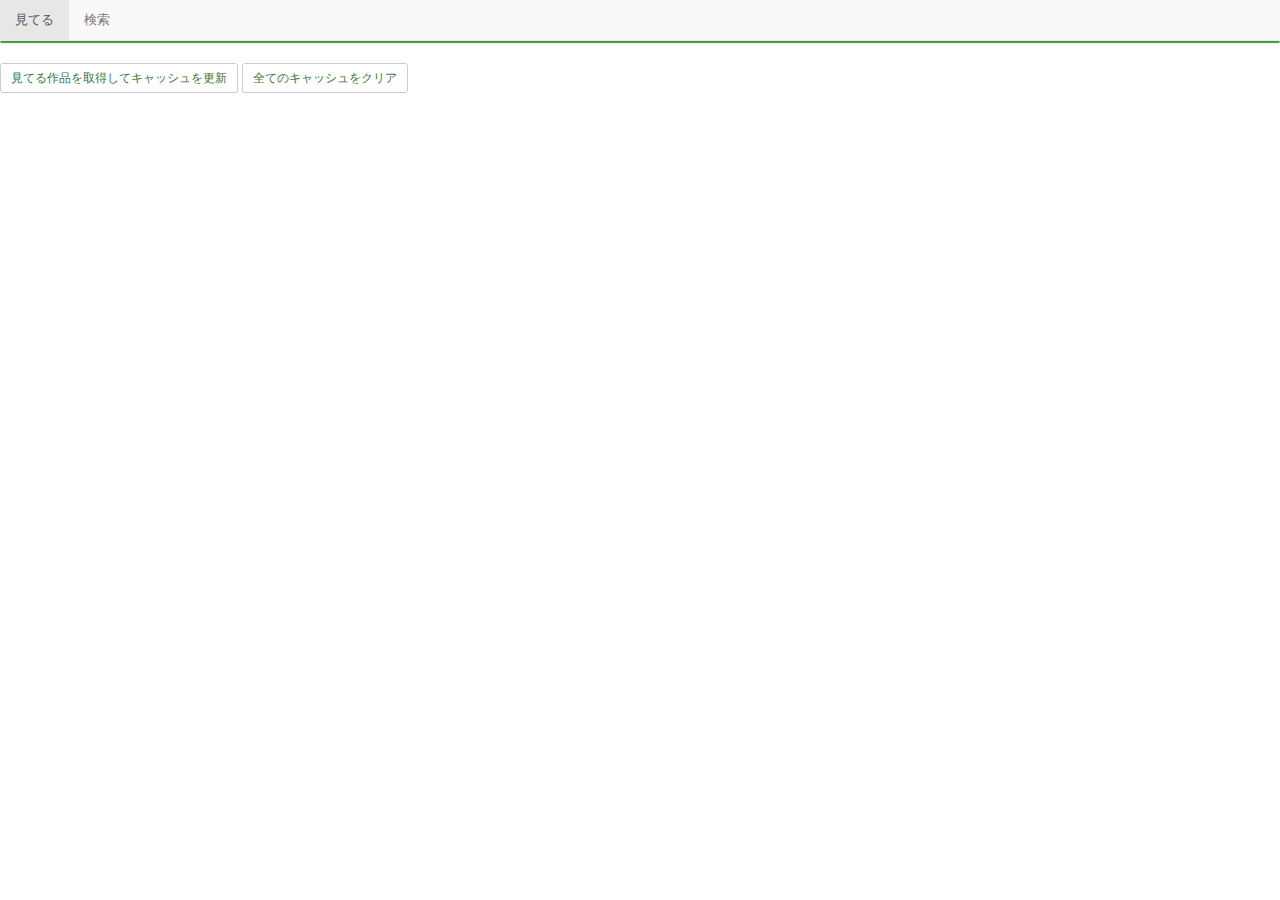
==== index.html @ ac8bb038 "未使用タグの削除とid表記の統一" ====
<!DOCTYPE html>
<html lang="ja">
  <head>
    <meta charset="UTF-8">
    <meta name="viewport" content="width=device-width, initial-scale=1">
    <title>EcoEco Annict</title>
    <link href="https://stackpath.bootstrapcdn.com/bootstrap/3.4.1/css/bootstrap.min.css" rel="stylesheet">
    <link href="css/style.min.css" rel="stylesheet">
  </head>
  <body>
    <nav id="info" class="navbar navbar-default navbar-fixed-bottom" style="display: none;">
      <div id="info-bg" class="navbar-collapse">
        <p class="navbar-text">
          <strong id="info-message"></strong>
        </p>
      </div>
    </nav>
    <nav id="header" class="navbar navbar-default navbar-fixed-top">
      <div class="container-fluid">
          <ul class="nav navbar-nav">
            <li class="active"><a id="nav-watching" href="#watching-content" data-toggle="tab">見てる</a></li>
            <li><a id="nav-search" href="#search-content" data-toggle="tab">検索</a></li>
          </ul>
          <span id="header-initial"></span>
      </div>
    </nav>
    <div class="tab-content">
      <div class="tab-pane active" id="watching-content">
        <div id="watching-works" class="group panel panel-primary"></div>
        <p>
          <button type="button" id="update" class="btn btn-default btn-sm">見てる作品を取得してキャッシュを更新</button>
          <button type="button" id="clear" class="btn btn-default btn-sm">全てのキャッシュをクリア</button>
        </p>
      </div>
      <div class="tab-pane" id="search-content">
        <form id="search-form">
          <div class="input-group input-group-sm has-success">
            <span class="input-group-btn">
              <button type="button" id="search" class="btn btn-default">
                <span class="glyphicon glyphicon-search" aria-hidden="true"></span>
              </button>
            </span>
            <input type="text" id="title" class="form-control" placeholder="タイトル">
            <span class="input-group-btn">
              <button type="button" id="remove" class="btn btn-default">
                <span class="glyphicon glyphicon-remove" aria-hidden="true"></span>
              </button>
            </span>
          </div>
        </form>
        <form id="works-form" class="form-inline">
          <div id="result-works"></div>
        </form>
        <nav>
          <ul class="pager">
            <li id="pager-prev"><a>前へ</a></li>
            <li id="pager-next"><a>次へ</a></li>
          </ul>
        </nav>
      </div>
    </div>
    <div class="template">
      <div id="initial-template">
        <button type="button" class="btn btn-default" data-initial="" style="display: none;"></button>
      </div>
      <div id="group-template">
        <div class="group-heading panel-heading" data-initial="">
          <h6 class="group-title panel-title"></h6>
        </div>
        <div class="group-body panel-body">
          <div class="works panel panel-success">
            <div class="work-heading panel-heading" data-id="" data-annict-id="">
              <div class="btn-group btn-group-xs">
                <button type="button" class="work-watched btn btn-success">見た</button>
                <button type="button" class="work-hold btn btn-success">中断</button>
                <button type="button" class="work-stop btn btn-success">中止</button>
              </div>
              <div class="btn-group btn-group-xs">
                <button type="button" class="work-review btn btn-success">記録</button>
              </div>
              <h6 class="work-title panel-title">
                <a class="work-link" target="_blank" href=""></a>
              </h6>
            </div>
            <div class="episode-body panel-body btn-group btn-group-xs" data-id="" data-annict-id="">
              <button type="button" class="episode-skip-prev btn btn-default">
                <span class="glyphicon glyphicon-backward" aria-hidden="true"></span>
              </button>
              <button type="button" class="episode-prev btn btn-default">
                <span class="glyphicon glyphicon-chevron-left" aria-hidden="true"></span>
              </button>
              <a class="episode-record btn btn-default">記録</a>
              <button type="button" class="episode-next btn btn-default">
                <span class="glyphicon glyphicon-chevron-right" aria-hidden="true"></span>
              </button>
              <button type="button" class="episode-skip-next btn btn-default">
                <span class="glyphicon glyphicon-forward" aria-hidden="true"></span>
              </button>
              <a class="episode-link" target="_blank" href="">
                <span class="episode-number"></span>
                <span class="episode-title"></span>
              </a>
            </div>
          </div>
        </div>
      </div>
      <div id="works-template">
        <div class="works panel panel-success">
          <div class="work-heading panel-heading" data-id="" data-annict-id="">
            <div class="form-group has-success">
              <select class="work-status form-control input-sm">
                <option value="NO_STATE">ステータス</option>
                <option value="WANNA_WATCH">見たい</option>
                <option value="WATCHING">見てる</option>
                <option value="WATCHED">見た</option>
                <option value="ON_HOLD">一時中断</option>
                <option value="STOP_WATCHING">視聴中止</option>
              </select>
            </div>
            <h6 class="work-title panel-title">
              <a class="work-link" target="_blank" href=""></a>
            </h6>
          </div>
        </div>
      </div>
      <div id="rating-template">
        <label class="btn btn-success active">
          <input type="radio" name="" autocomplete="off" value="" checked>未評価
        </label>
        <label class="btn btn-success">
          <input type="radio" name="" autocomplete="off" value="BAD">良くない
        </label>
        <label class="btn btn-success">
          <input type="radio" name="" autocomplete="off" value="AVERAGE">普通
        </label>
        <label class="btn btn-success">
          <input type="radio" name="" autocomplete="off" value="GOOD">良い
        </label>
        <label class="btn btn-success">
          <input type="radio" name="" autocomplete="off" value="GREAT">とても良い
        </label>
      </div>
    </div>
    <div class="modal" id="token-modal" tabindex="-1">
      <div class="modal-dialog">
        <div class="modal-content">
          <div class="modal-header">
            <button type="button" class="close" data-dismiss="modal"><span>×</span></button>
            <h4 class="modal-title">アクセストークンを入力してください。</h4>
            <input type="text" class="form-control" id="token" placeholder="">
            <span class="help-block">
              ※アクセストークンを生成していない場合は <a href="https://developers.annict.jp/graphql-api/personal-access-token/#トークンを生成する" target="_blank">こちら</a> を参考にしてください。
            </span>
          </div>
          <div class="modal-body">
            <p>アクセストークンをブラウザのストレージに保存しますか？</p>
            <div class="radio">
              <label>
                <input type="radio" name="storage" value="" checked>ブラウザのストレージには保存しません。
              </label>
            </div>
            <div class="radio">
              <label>
                <input type="radio" name="storage" value="session">タブやウィンドウを閉じるまでの間、ブラウザのストレージに保存します。
              </label>
            </div>
            <div class="radio">
              <label>
                <input type="radio" name="storage" value="local">キャッシュをクリアするまでの間、ブラウザのストレージに保存します。
              </label>
            </div>
          </div>
          <div class="modal-footer">
            <button type="button" class="btn btn-default" data-dismiss="modal">キャンセル</button>
            <button type="button" class="btn btn-success" id="token-modal-ok">OK</button>
          </div>
        </div>
      </div>
    </div>
    <div class="modal" id="record-modal" tabindex="-1">
      <div class="modal-dialog">
        <div class="modal-content">
          <div class="modal-header">
            <button type="button" class="close" data-dismiss="modal"><span>×</span></button>
            <h4 id="record-work-title" class="modal-title"></h4>
            <h5 class="modal-title">
              <span id="record-episode-number"></span>
              <span id="record-episode-title"></span>
            </h5>
          </div>
          <div class="modal-body">
            <div class="form-group">
              <div class="rating btn-group-xs" data-toggle="buttons" data-name="record-rating"></div>
            </div>
            <div class="form-group has-success">
              <textarea id="record-comment" class="form-control" rows="5" placeholder="感想 (自由入力)"></textarea>
            </div>
            <div class="form-group has-success">
              <label class="checkbox-inline">
                <input type="checkbox" id="record-twitter">Twitterにシェア
              </label>
              <label class="checkbox-inline">
                <input type="checkbox" id="record-facebook">Facebookにシェア
              </label>
            </div>
          </div>
          <div class="modal-footer">
            <button type="button" class="btn btn-default" data-dismiss="modal">キャンセル</button>
            <button type="button" class="btn btn-success" id="record-modal-ok">記録</button>
          </div>
        </div>
      </div>
    </div>
    <div class="modal" id="review-modal" tabindex="-1">
      <div class="modal-dialog">
        <div class="modal-content">
          <div class="modal-header">
            <button type="button" class="close" data-dismiss="modal"><span>×</span></button>
            <h4 id="review-work-title" class="modal-title"></h4>
          </div>
          <div class="modal-body">
            <div class="form-group">
              <p class="row">
                <span class="col-xs-6">
                  映像<br>
                  <span class="rating btn-group-xs" data-toggle="buttons" data-name="review-rating-animation"></span>
                </span>
                <span class="col-xs-6">
                  音楽<br>
                  <span class="rating btn-group-xs" data-toggle="buttons" data-name="review-rating-music"></span>
                </span>
              </p>
              <p class="row">
                <span class="col-xs-6">
                  ストーリー<br>
                  <span class="rating btn-group-xs" data-toggle="buttons" data-name="review-rating-story"></span>
                </span>
                <span class="col-xs-6">
                  キャラクター<br>
                  <span class="rating btn-group-xs" data-toggle="buttons" data-name="review-rating-character"></span>
                </span>
              </p>
              <p class="row">
                <span class="col-xs-12">
                  全体<br>
                  <span class="rating btn-group-xs" data-toggle="buttons" data-name="review-rating-overall"></span>
                </span>
              </p>
            </div>
            <div class="form-group has-success">
              <textarea id="review-body" class="form-control" rows="5" placeholder="感想 (自由入力)"></textarea>
            </div>
            <div class="form-group has-success">
              <label class="checkbox-inline">
                <input type="checkbox" id="review-twitter">Twitterにシェア
              </label>
              <label class="checkbox-inline">
                <input type="checkbox" id="review-facebook">Facebookにシェア
              </label>
            </div>
          </div>
          <div class="modal-footer">
            <button type="button" class="btn btn-default" data-dismiss="modal">キャンセル</button>
            <button type="button" class="btn btn-success" id="review-modal-ok">記録</button>
          </div>
        </div>
      </div>
    </div>
    <div class="modal" id="status-modal" tabindex="-1">
      <div class="modal-dialog">
        <div class="modal-content">
          <div class="modal-header">
            <button type="button" class="close" data-dismiss="modal"><span>×</span></button>
            <h4 id="status-modal-title" class="modal-title"></h4>
          </div>
          <div class="modal-body">
            <p>
              ステータスを「<span id="status-modal-name"></span>」に変更しますか？
            </p>
          </div>
          <div class="modal-footer">
            <button type="button" class="btn btn-default" data-dismiss="modal">キャンセル</button>
            <button type="button" class="btn btn-success" id="status-modal-ok" data-id="" data-state=""></button>
          </div>
        </div>
      </div>
    </div>
    <script src="https://code.jquery.com/jquery-1.9.1.min.js"></script>
    <script src="https://stackpath.bootstrapcdn.com/bootstrap/3.4.1/js/bootstrap.min.js"></script>
    <script src="js/service.min.js"></script>
    <script src="js/annict.min.js"></script>
    <script src="js/header.min.js"></script>
    <script src="js/watching.min.js"></script>
    <script src="js/search.min.js"></script>
  </body>
</html>
---- css/style.min.css ----
body{font-size:small;padding-top:41px}h6{display:inline-block}.template{display:none}.btn-default{color:#3c763d}.navbar{min-height:40px}.container-fluid{padding-left:0;padding-right:0}.navbar-nav{margin:0}.nav>li{float:left;display:inline-block}.navbar-nav>li>a{padding-top:10px;padding-bottom:10px}#header-initial{float:right!important}#header .btn,.navbar-btn{margin-top:4px;margin-bottom:2px;margin-right:0}.group.panel{border-color:#449d44}.group-heading.panel-heading{padding:5px 15px;color:#fff;background-color:#449d44;border-color:#255625}.works.panel.panel-info{margin-bottom:5px}.works.panel{margin-bottom:10px}.work-heading.panel-heading{padding:5px 5px}.work-heading>.btn-group{display:inline}.work-heading>.btn-group .work-review{margin-left:5px}.episode-body.panel-body{padding:5px 15px}.episode-record[disabled]{cursor:pointer}.episode-link,.work-link{margin-left:5px}body a,body a:focus,body a:hover{color:#3c763d}#result-works .work-heading:nth-child(even){background-color:#fff}.rating label{margin-right:3px}
/*# sourceMappingURL=style.min.css.map */
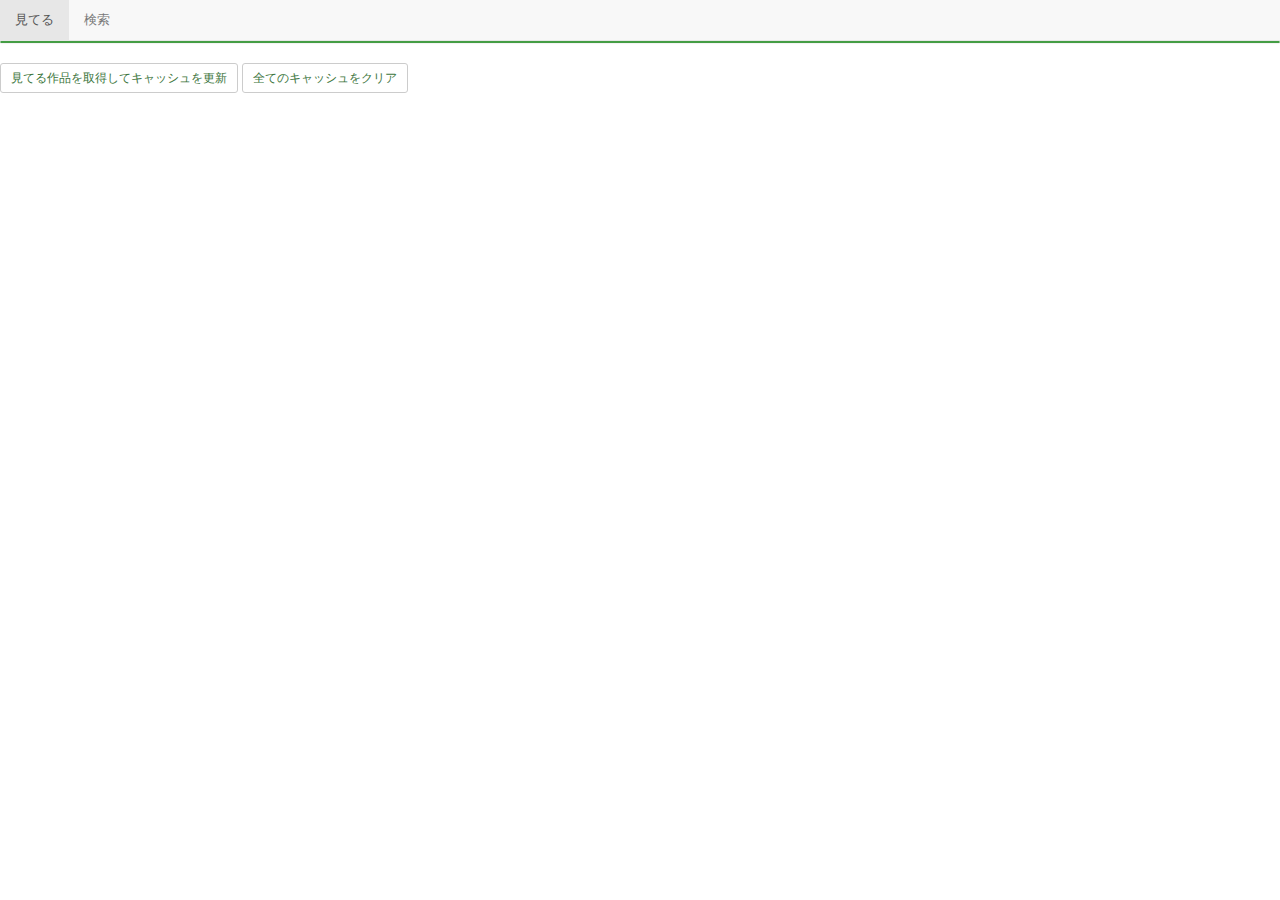
==== commit 63a79032: "#33 ダイアログ内のタイトルにリンクを追加" ====
--- a/index.html
+++ b/index.html
@@ -63,7 +63,7 @@
       <div id="initial-template">
         <button type="button" class="btn btn-default" data-initial="" style="display: none;"></button>
       </div>
-      <div id="group-template">
+      <div id="watching-template">
         <div class="group-heading panel-heading" data-initial="">
           <h6 class="group-title panel-title"></h6>
         </div>
@@ -104,7 +104,7 @@
           </div>
         </div>
       </div>
-      <div id="works-template">
+      <div id="search-template">
         <div class="works panel panel-success">
           <div class="work-heading panel-heading" data-id="" data-annict-id="">
             <div class="form-group has-success">
@@ -116,6 +116,9 @@
                 <option value="ON_HOLD">一時中断</option>
                 <option value="STOP_WATCHING">視聴中止</option>
               </select>
+            </div>
+            <div class="btn-group btn-group-xs">
+              <button type="button" class="work-review btn btn-success">記録</button>
             </div>
             <h6 class="work-title panel-title">
               <a class="work-link" target="_blank" href=""></a>
@@ -182,10 +185,14 @@
         <div class="modal-content">
           <div class="modal-header">
             <button type="button" class="close" data-dismiss="modal"><span>×</span></button>
-            <h4 id="record-work-title" class="modal-title"></h4>
+            <h4 class="modal-title">
+              <a id="record-work-link" target="_blank" href=""></a>
+            </h4>
             <h5 class="modal-title">
-              <span id="record-episode-number"></span>
-              <span id="record-episode-title"></span>
+              <a id="record-episode-link" target="_blank" href="">
+                <span id="record-episode-number"></span>
+                <span id="record-episode-title"></span>
+              </a>
             </h5>
           </div>
           <div class="modal-body">
@@ -216,7 +223,9 @@
         <div class="modal-content">
           <div class="modal-header">
             <button type="button" class="close" data-dismiss="modal"><span>×</span></button>
-            <h4 id="review-work-title" class="modal-title"></h4>
+            <h4 class="modal-title">
+              <a id="review-work-link" target="_blank" href=""></a>
+            </h4>
           </div>
           <div class="modal-body">
             <div class="form-group">
@@ -280,7 +289,7 @@
           </div>
           <div class="modal-footer">
             <button type="button" class="btn btn-default" data-dismiss="modal">キャンセル</button>
-            <button type="button" class="btn btn-success" id="status-modal-ok" data-id="" data-state=""></button>
+            <button type="button" class="btn btn-success" id="status-modal-ok"></button>
           </div>
         </div>
       </div>
@@ -289,6 +298,7 @@
     <script src="https://stackpath.bootstrapcdn.com/bootstrap/3.4.1/js/bootstrap.min.js"></script>
     <script src="js/service.min.js"></script>
     <script src="js/annict.min.js"></script>
+    <script src="js/dialog.min.js"></script>
     <script src="js/header.min.js"></script>
     <script src="js/watching.min.js"></script>
     <script src="js/search.min.js"></script>
--- a/css/style.min.css
+++ b/css/style.min.css
@@ -1,2 +1,2 @@
-body{font-size:small;padding-top:41px}h6{display:inline-block}.template{display:none}.btn-default{color:#3c763d}.navbar{min-height:40px}.container-fluid{padding-left:0;padding-right:0}.navbar-nav{margin:0}.nav>li{float:left;display:inline-block}.navbar-nav>li>a{padding-top:10px;padding-bottom:10px}#header-initial{float:right!important}#header .btn,.navbar-btn{margin-top:4px;margin-bottom:2px;margin-right:0}.group.panel{border-color:#449d44}.group-heading.panel-heading{padding:5px 15px;color:#fff;background-color:#449d44;border-color:#255625}.works.panel.panel-info{margin-bottom:5px}.works.panel{margin-bottom:10px}.work-heading.panel-heading{padding:5px 5px}.work-heading>.btn-group{display:inline}.work-heading>.btn-group .work-review{margin-left:5px}.episode-body.panel-body{padding:5px 15px}.episode-record[disabled]{cursor:pointer}.episode-link,.work-link{margin-left:5px}body a,body a:focus,body a:hover{color:#3c763d}#result-works .work-heading:nth-child(even){background-color:#fff}.rating label{margin-right:3px}
+body{font-size:small}h6{display:inline-block}.template{display:none}.btn-default{color:#3c763d}.navbar{min-height:40px}.container-fluid{padding-left:0;padding-right:0}.navbar-nav{margin:0}.nav>li{float:left;display:inline-block}.navbar-nav>li>a{padding-top:10px;padding-bottom:10px}#header-initial{float:right!important}#header .btn,.navbar-btn{margin-top:4px;margin-bottom:2px;margin-right:0}.group.panel{border-color:#449d44}.group-heading.panel-heading{padding:5px 15px;color:#fff;background-color:#449d44;border-color:#255625}.works.panel.panel-info{margin-bottom:5px}.works.panel{margin-bottom:10px}.work-heading.panel-heading{padding:5px 5px}.work-heading>.btn-group{display:inline}.work-heading>.btn-group .work-review{margin-left:5px}.episode-body.panel-body{padding:5px 15px}.episode-record[disabled]{cursor:pointer}.episode-link,.work-link{margin-left:5px;vertical-align:middle}#record-episode-title{margin-left:3px}.episode-number{margin-right:3px}body a,body a:focus,body a:hover{color:#3c763d}#result-works .work-heading:nth-child(even){background-color:#fff}#result-works .work-review{float:none}.rating label{margin-right:3px}
 /*# sourceMappingURL=style.min.css.map */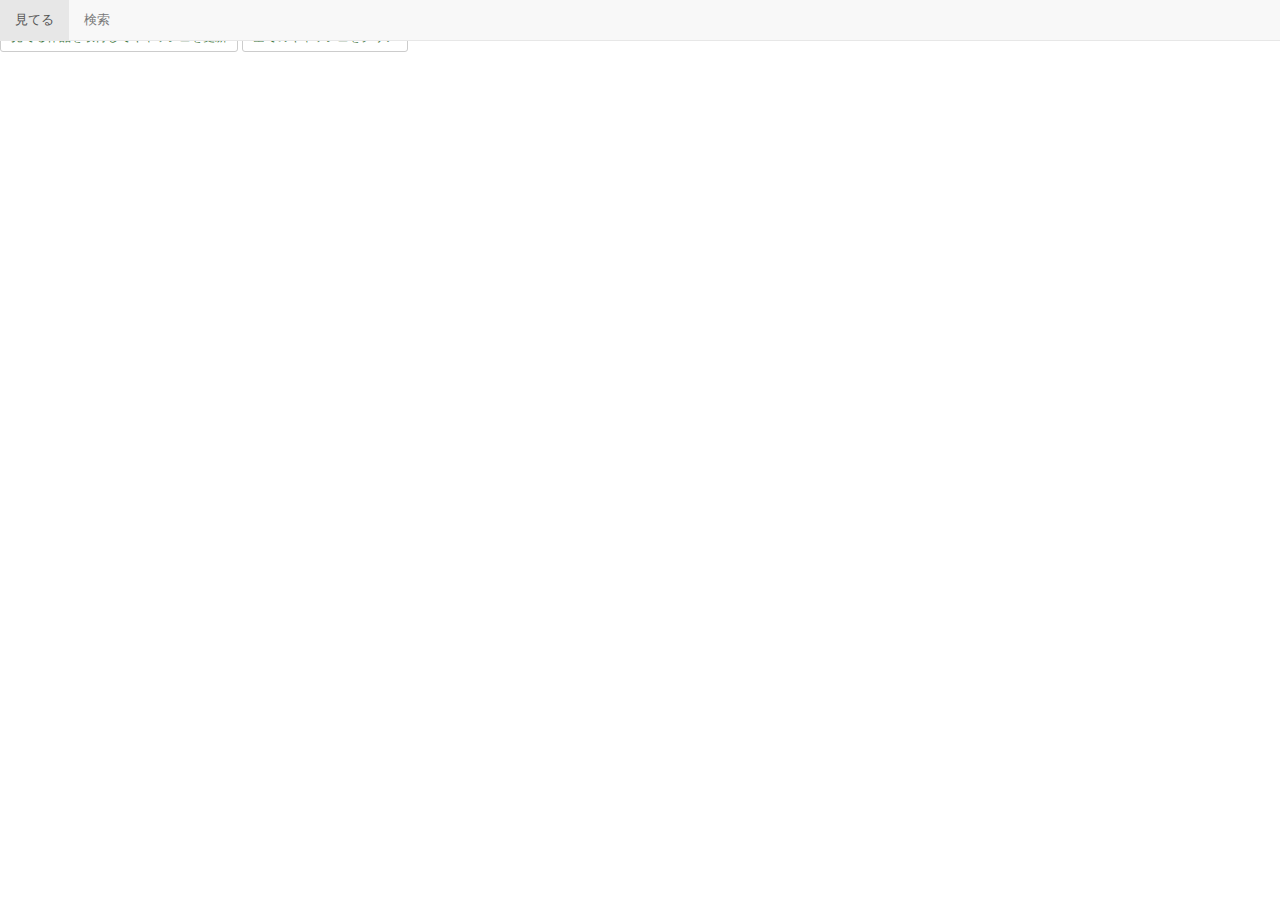
==== commit 5238b0cf: "#42 integrity属性追加" ====
--- a/index.html
+++ b/index.html
@@ -4,8 +4,8 @@
     <meta charset="UTF-8">
     <meta name="viewport" content="width=device-width, initial-scale=1">
     <title>EcoEco Annict</title>
-    <link href="https://stackpath.bootstrapcdn.com/bootstrap/3.4.1/css/bootstrap.min.css" rel="stylesheet">
-    <link href="css/style.min.css" rel="stylesheet">
+    <link rel="stylesheet" href="https://cdn.jsdelivr.net/npm/bootstrap@3.4.1/dist/css/bootstrap.min.css" integrity="sha384-HSMxcRTRxnN+Bdg0JdbxYKrThecOKuH5zCYotlSAcp1+c8xmyTe9GYg1l9a69psu" crossorigin="anonymous">
+    <link rel="stylesheet" href="css/style.min.css">
   </head>
   <body>
     <nav id="info" class="navbar navbar-default navbar-fixed-bottom" style="display: none;">
@@ -152,7 +152,7 @@
             <h4 class="modal-title">アクセストークンを入力してください。</h4>
             <input type="text" class="form-control" id="token" placeholder="">
             <span class="help-block">
-              ※アクセストークンを生成していない場合は <a href="https://developers.annict.jp/graphql-api/personal-access-token/#トークンを生成する" target="_blank">こちら</a> を参考にしてください。
+              ※アクセストークンを生成していない場合は <a href="https://developers.annict.com/docs/authentication/personal-access-token" target="_blank">こちら</a> を参考にしてください。
             </span>
           </div>
           <div class="modal-body">
@@ -280,7 +280,9 @@
         <div class="modal-content">
           <div class="modal-header">
             <button type="button" class="close" data-dismiss="modal"><span>×</span></button>
-            <h4 id="status-modal-title" class="modal-title"></h4>
+            <h4 class="modal-title">
+              <a id="status-work-link" target="_blank" href=""></a>
+            </h4>
           </div>
           <div class="modal-body">
             <p>
@@ -294,8 +296,8 @@
         </div>
       </div>
     </div>
-    <script src="https://code.jquery.com/jquery-1.9.1.min.js"></script>
-    <script src="https://stackpath.bootstrapcdn.com/bootstrap/3.4.1/js/bootstrap.min.js"></script>
+    <script src="https://code.jquery.com/jquery-1.9.1.min.js" integrity="sha256-wS9gmOZBqsqWxgIVgA8Y9WcQOa7PgSIX+rPA0VL2rbQ=" crossorigin="anonymous"></script>
+    <script src="https://cdn.jsdelivr.net/npm/bootstrap@3.4.1/dist/js/bootstrap.min.js" integrity="sha384-aJ21OjlMXNL5UyIl/XNwTMqvzeRMZH2w8c5cRVpzpU8Y5bApTppSuUkhZXN0VxHd" crossorigin="anonymous"></script>
     <script src="js/service.min.js"></script>
     <script src="js/annict.min.js"></script>
     <script src="js/dialog.min.js"></script>
